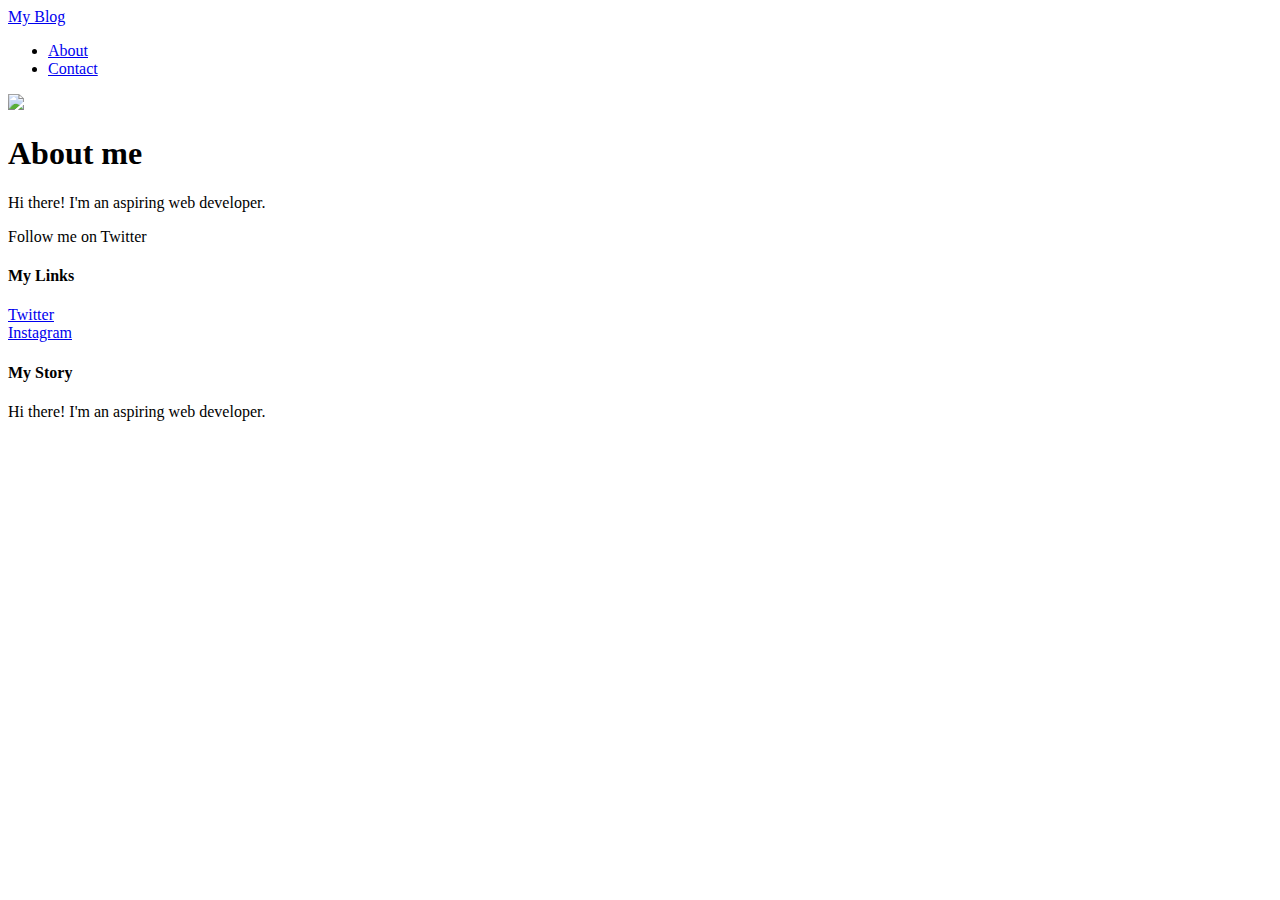
==== about.html @ c4db980e "Add files via upload" ====
<!DOCTYPE html>
<html>
	<head>
		<title>My Blog</title>
	</head>
	<body>
		<div id="header">
			<div class="container">
				<a href="index.html">My Blog</a>
				<ul class="navbar-links">
					<li><a href="about.html">About</a></li>
					<li><a href="mailto:myrrh@myrrh.ru">Contact</a></li>
				</ul>
			</div>
		</div>
		<div id="content">
			<div class="container">
				<div class="about">
					<div class="about-author">
						<img src="https://funvideo.pro/img1.jpg">
					</div>
					<h1 class="about-title">About me</h1>
						<div class="about-content">
							<p>Hi there! I'm an aspiring web developer.</p>
							<p>Follow me on Twitter</p>
						</div>
				</div>
			</div>
		</div>
		<div id="footer">
			<div class="container">
				<div class="column">
					<h4>My Links</h4>
					<p>
						<a href="#">Twitter</a>
						<br>
						<a href="#">Instagram</a>
					</p>
				</div>
				<div class="column">
					<h4>My Story</h4>
					<p>Hi there! I'm an aspiring web developer.</p>
				</div>
			</div>
		</div>
	</body>
</html>
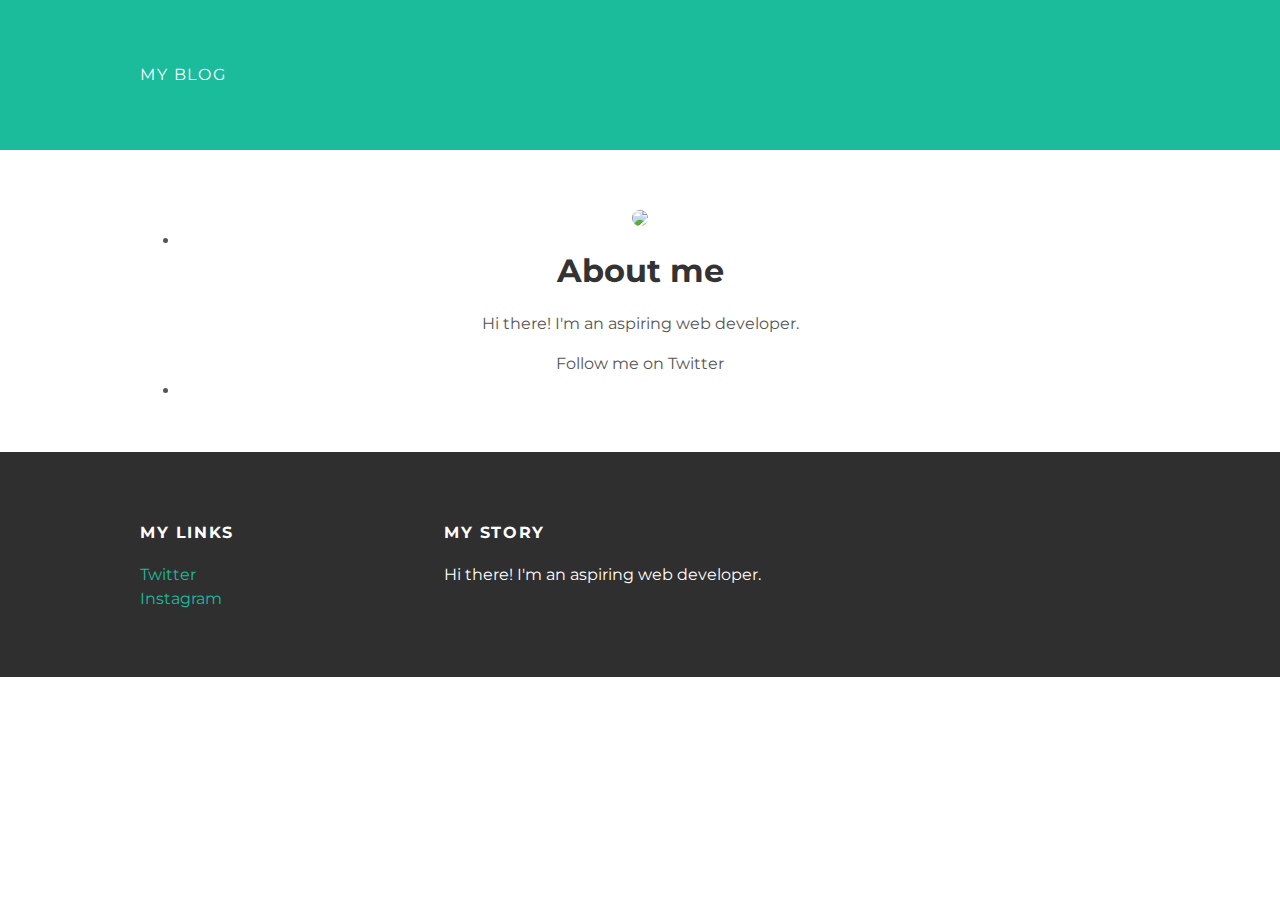
==== commit d9d8f4fb: "Add files via upload" ====
--- a/about.html
+++ b/about.html
@@ -2,6 +2,7 @@
 <html>
 	<head>
 		<title>My Blog</title>
+		<link rel="stylesheet" type="text/css" href="style.css">
 	</head>
 	<body>
 		<div id="header">
--- a/style.css
+++ b/style.css
@@ -0,0 +1,121 @@
+@import url(http://fonts.googleapis.com/css?family=Montserrat:400,700);
+
+body {
+	color:#555;
+	margin: 0;
+	font-family: 'Montserrat', sans-serif;
+		}
+		
+#header {
+	background-color: #1abc9c;
+	height: 150px;
+	line-height: 150px;
+}
+
+#header a {
+	color: white;
+	text-decoration: none;
+	text-transform: uppercase;
+	letter-spacing: 0.1em;
+}
+
+#header a:hover {
+	color: #222;
+}
+
+#header-title {
+	display: block;
+	float: left;
+	font-size: 20px;
+	font-weight: bold;
+}
+
+#header-nav {
+	display: block;
+	float: right;
+	margin-top: 0;
+}
+
+#header-nav li {
+	display: inline;
+	padding-left: 20px;
+}
+
+.container {
+	max-width: 1000px;
+	margin: 0 auto;
+}
+
+#footer {
+	background-color: #2f2f2f;
+	padding: 50px 0;
+}
+
+.column {
+	min-width: 300px;
+	display: inline-block;
+	vertical-align: top;
+}
+
+#footer h4 {
+	color: white;
+	text-transform: uppercase;
+	letter-spacing: 0.1em;
+}
+
+#footer p {
+	color: white;
+}
+
+a {
+	color: #1abc9c;
+	text-decoration: none;
+}
+
+a:hover {
+	color: #F6A623
+}
+
+.post, .about {
+	max-width: 800px;
+	margin: 0 auto;
+	padding: 60px 0;
+}
+
+.post-author img {
+	width: 50px;
+	height: 50px;
+	vertical-align: middle;
+}
+
+.post-author img, .about-author img {
+	border-radius: 50%;
+}
+
+.post-author span {
+	margin-left: 16px;
+}
+
+.post-date {
+	color: #D2D2D2;
+	font-size: 14px;
+	font-weight: bold;
+	text-transform: uppercase;
+	letter-spacing: 0.1em
+}
+
+h1, h2, h3, h4 {
+	color: #333;
+}
+
+p {
+	line-height: 1.5;
+}
+
+.about {
+	text-align: center;
+}
+
+.post-container:nth-child(even) {
+	background-color: #f2f2f2;
+}
